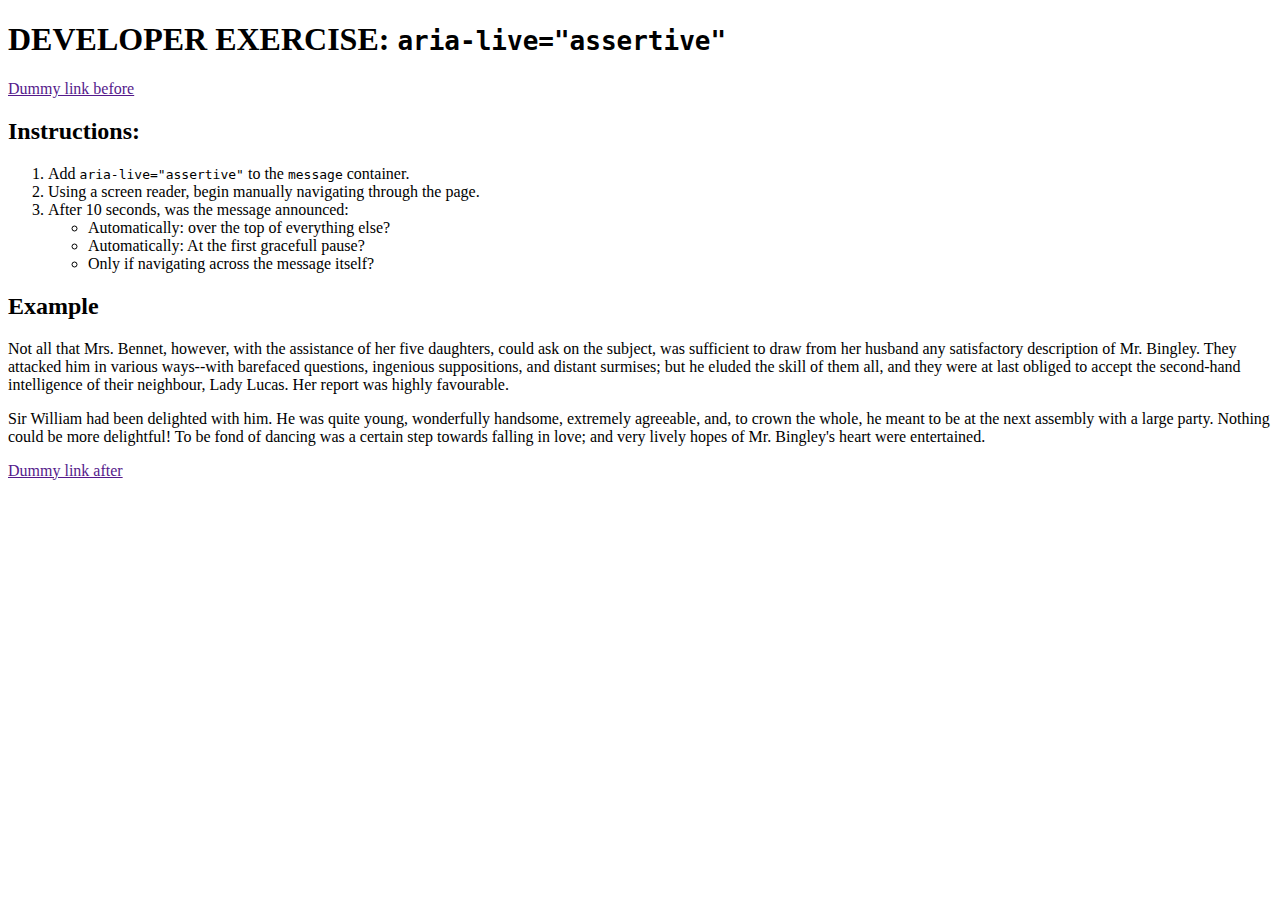
==== 01-aria-live-assertive.html @ 15f3db5d "Adjust all files" ====
<!doctype html>
<html lang="en">
<head>
  <meta charset="utf-8">
  <title>DEVELOPER EXERCISE: aria-live="assertive"</title>
  <meta name="viewport" content="width=device-width, initial-scale=1">
  <link rel="shortcut icon" href="favicon.ico">
  <link href="assets/css/examples.css" rel="stylesheet">
</head>
<body>
<h1>DEVELOPER EXERCISE: <code>aria-live="assertive"</code></h1>
<p><a href="">Dummy link before</a></p>
<h2>Instructions:</h2>
<ol>
  <li>Add <code>aria-live="assertive"</code> to the <code>message</code> container.</li>
  <li>Using a screen reader, begin manually navigating through the page.</li>
  <li>After 10 seconds, was the message announced:
    <ul>
      <li>Automatically: over the top of everything else?</li>
      <li>Automatically: At the first gracefull pause?</li>
      <li>Only if navigating across the message itself?</li>
    </ul>
  </li>
</ol>
<h2>Example</h2>


<!-- EXAMPLE STARTS HERE -->
<div id="message" class="error" aria-live="assertive"></div>
<!-- EXAMPLE ENDS HERE -->


<p>Not all that Mrs. Bennet, however, with the assistance of her five daughters, could ask on the subject, was sufficient to draw from her husband any satisfactory description of Mr. Bingley. They attacked him in various ways--with barefaced questions, ingenious suppositions, and distant surmises; but he eluded the skill of them all, and they were at last obliged to accept the second-hand intelligence of their neighbour, Lady Lucas. Her report was highly favourable.</p>
<p>Sir William had been delighted with him. He was quite young, wonderfully handsome, extremely agreeable, and, to crown the whole, he meant to be at the next assembly with a large party. Nothing could be more delightful! To be fond of dancing was a certain step towards falling in love; and very lively hopes of Mr. Bingley's heart were entertained.</p>

<p><a href="">Dummy link after</a></p>

<script type="text/javascript">
  (function()
  {
    window.setTimeout(function()
    {
      document.getElementById('message').innerHTML = '<p><strong>Hello:</strong> This is an error notification.</p>';
    }, 10000);

  })();
</script>
</body>
</html>
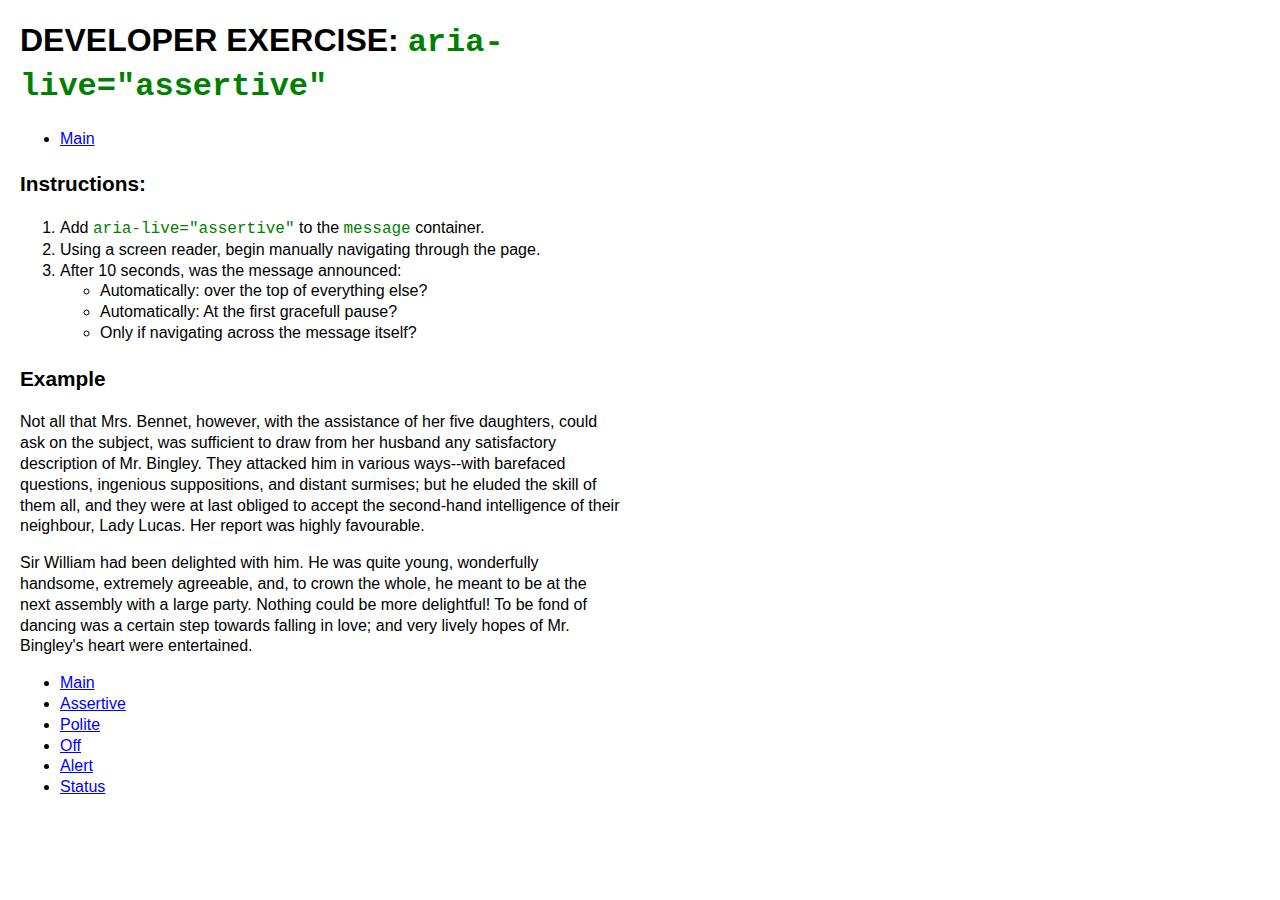
==== commit fe2b6b31: "Adjust all files" ====
--- a/01-aria-live-assertive.html
+++ b/01-aria-live-assertive.html
@@ -9,7 +9,10 @@
 </head>
 <body>
 <h1>DEVELOPER EXERCISE: <code>aria-live="assertive"</code></h1>
-<p><a href="">Dummy link before</a></p>
+<ul class="navigation">
+  <li><a href="index.html">Main</a></li>
+</ul>
+
 <h2>Instructions:</h2>
 <ol>
   <li>Add <code>aria-live="assertive"</code> to the <code>message</code> container.</li>
@@ -32,8 +35,14 @@
 
 <p>Not all that Mrs. Bennet, however, with the assistance of her five daughters, could ask on the subject, was sufficient to draw from her husband any satisfactory description of Mr. Bingley. They attacked him in various ways--with barefaced questions, ingenious suppositions, and distant surmises; but he eluded the skill of them all, and they were at last obliged to accept the second-hand intelligence of their neighbour, Lady Lucas. Her report was highly favourable.</p>
 <p>Sir William had been delighted with him. He was quite young, wonderfully handsome, extremely agreeable, and, to crown the whole, he meant to be at the next assembly with a large party. Nothing could be more delightful! To be fond of dancing was a certain step towards falling in love; and very lively hopes of Mr. Bingley's heart were entertained.</p>
-
-<p><a href="">Dummy link after</a></p>
+<ul class="navigation">
+  <li><a href="index.html">Main</a></li>
+  <li><a href="01-aria-live-assertive.html">Assertive</a></li>
+  <li><a href="02-aria-live-polite.html">Polite</a></li>
+  <li><a href="03-aria-live-off.html">Off</a></li>
+  <li><a href="04-role-alert.html">Alert</a></li>
+  <li><a href="05-role-status.html">Status</a></li>
+</ul>
 
 <script type="text/javascript">
   (function()
--- a/assets/css/examples.css
+++ b/assets/css/examples.css
@@ -0,0 +1,350 @@
+* {
+  box-sizing: border-box;
+}
+
+body {
+  max-width: 40em;
+  margin: 0;
+  padding: 20px;
+  font-size: 1em;
+  line-height: 1.3;
+  font-family: helvetica, arial, sans-serif;
+}
+
+h1 {
+  margin-top: 0;
+}
+
+h2 {
+  margin: 1em 0;
+  font-size: 130%;
+}
+
+h3 {
+  margin: 0 0 .5em;
+  font-size: 1.1em;
+}
+
+a:link {
+  color: blue;
+}
+
+a:visited {
+  color: purple;
+}
+
+a:focus {
+  color: #fff;
+  background: #000;
+}
+
+a:hover {
+  color: #fff;
+  background: green;
+}
+
+a:active {
+  color: #fff;
+  background: red;
+}
+
+hr {
+  margin: 1em 0 3em;
+}
+
+pre {
+  font-size: 1em;
+  display: block;
+  background: #000;
+  color:#fff;
+  padding: 1em;
+  margin: 1em 0 36px;
+}
+
+pre code {
+  line-height: 1.5;
+}
+
+code {
+  font-size: 1em;
+  color: green;
+  font-family: monaco, courier, monospace;
+}
+
+form {
+  margin: 2em 0;
+  padding: 1em;
+  background: #eee;
+}
+
+fieldset {
+  margin: 0;
+  border: 1px solid #999;
+}
+
+legend {
+  font-weight: bold;
+}
+
+table {
+  border-collapse: collapse;
+  margin: 0;
+  width: 100%;
+  background: #fff;
+}
+
+caption {
+  text-align: left;
+  font-weight: bold;
+  padding: 0 0 .5em;
+  font-size: 1.1em;
+}
+
+th,
+td {
+  text-align: left;
+  padding: .5em;
+  border: 1px solid #666;
+}
+
+.form-group {
+  margin: 0;
+}
+
+.form-group-spaced {
+  margin: 0 0 2em;
+}
+
+.label {
+  display: block;
+  margin: 0 0 .3em;
+}
+
+.input {
+  display: block;
+  width: 100%;
+  padding: .5em;
+  border: 1px solid #999;
+  font-size: 1em;
+  line-height: 1;
+  font-family: helvetica, arial, sans-serif;
+}
+
+.input:focus {
+  outline: 2px solid #000;
+}
+
+.input:hover {
+  outline: 2px solid green;
+}
+
+.button {
+  display: inline-block;
+  padding: .75em 1em;
+  border: 0;
+  background: blue;
+  color: #fff;
+  border-radius: .2em;
+  font-size: 1em;
+  line-height: 1;
+  font-family: helvetica, arial, sans-serif;
+}
+
+.button:focus {
+  background: #000;
+  color: #fff;
+  outline: none;
+}
+
+.button:hover {
+  background: green;
+  color: #fff;
+}
+
+.button:active {
+  background: red;
+  color: #fff;
+}
+
+.form-list {
+  margin: .5em 0;
+  padding: 0;
+  list-style: none;
+}
+
+.note {
+  background: #ffe6e6;
+  padding: 1em;
+  margin: 1em 0;
+}
+
+.note p {
+  margin: 0;
+}
+
+.help-text {
+  display: block;
+  margin: 0 0 .3em;
+  font-style: italic;
+  color: #555;
+}
+
+.error-message {
+  display: block;
+  margin: 0;
+  padding: .3em 0 0;
+  font-style: italic;
+  color: red;
+}
+
+.error-message::before {
+  content: url(../img/cross.png);
+  position: relative;
+  left: 0;
+  top: 3px;
+  display: inline-block;
+  width: 23px;
+  height: 20px;
+}
+
+.main-list {
+  margin: 0;
+  padding: 0;
+  list-style: none;
+}
+
+.main-list li {
+  margin: 0 0 .5em;
+}
+
+.main-list a {
+  display: inline-block;
+  padding: .2em .5em;
+  background: #eee;
+  border-radius: .2em;
+}
+
+.main-list a:focus {
+  background: black;
+  outline: none;
+}
+
+.main-list a:hover {
+  background: green;
+}
+
+.main-list a:active {
+  background: red;
+}
+
+.browser-list {
+  margin: 0 0 0 1em;
+  padding: 0;
+}
+
+.browser-list li {
+  margin: 0 0 .3em;
+}
+
+.red {
+  color: red;
+  font-weight: bold;
+}
+
+.required {
+  color: red;
+  font-size: .9em;
+}
+
+.example {
+  margin: 2em 0;
+  padding: 1em;
+  background: #eee;
+}
+
+.check {
+  display: inline-block;
+  width: 16px;
+  height: 16px;
+  background-image: url("../img/check.png");
+  background-repeat: no-repeat;
+  background-position: 0 0;
+}
+
+.list-style-none {
+  list-style: none;
+  margin-left: 0;
+  padding-left: 0;
+}
+
+.modal {
+  border: 2px solid #000;
+  padding: 1em;
+  background: #fff;
+  box-shadow: 5px 5px rgba(0,0,0,20%);
+}
+
+.modal h2 {
+  margin: 0 0 .5em;
+}
+
+.modal p {
+  margin: 0;
+}
+
+.sr-only {
+  position: absolute !important;
+  overflow: hidden !important;
+  clip: rect(1px, 1px, 1px, 1px) !important;
+  width: 1px !important;
+  height: 1px !important;
+  border: 0 !important;
+  margin: -1px !important;
+  padding: 0 !important;
+  white-space: nowrap !important;
+
+  -webkit-clip-path: inset(50%) !important;
+          clip-path: inset(50%) !important;
+}
+
+#message > p {
+  overflow: hidden;
+  padding: .8em 1em;
+}
+
+#message > p::before {
+  float: left;
+  width: 24px;
+  height: 24px;
+  margin: -.05em 12px -.2em 0;
+  content: '';
+  background: url(../img/icons.png) no-repeat;
+}
+
+#message.info > p {
+  color: #004;
+  background: #e5f2ff;
+}
+
+#message.info > p::before {
+  background-position: 0 0;
+}
+
+#message.warning > p {
+  color: #420;
+  background: #ffeddb;
+}
+
+#message.warning > p::before {
+  background-position: 0 -26px;
+}
+
+#message.error > p {
+  color: #400;
+  background: #ffebea;
+}
+
+#message.error > p::before {
+  background-position: 0 -52px;
+}
+
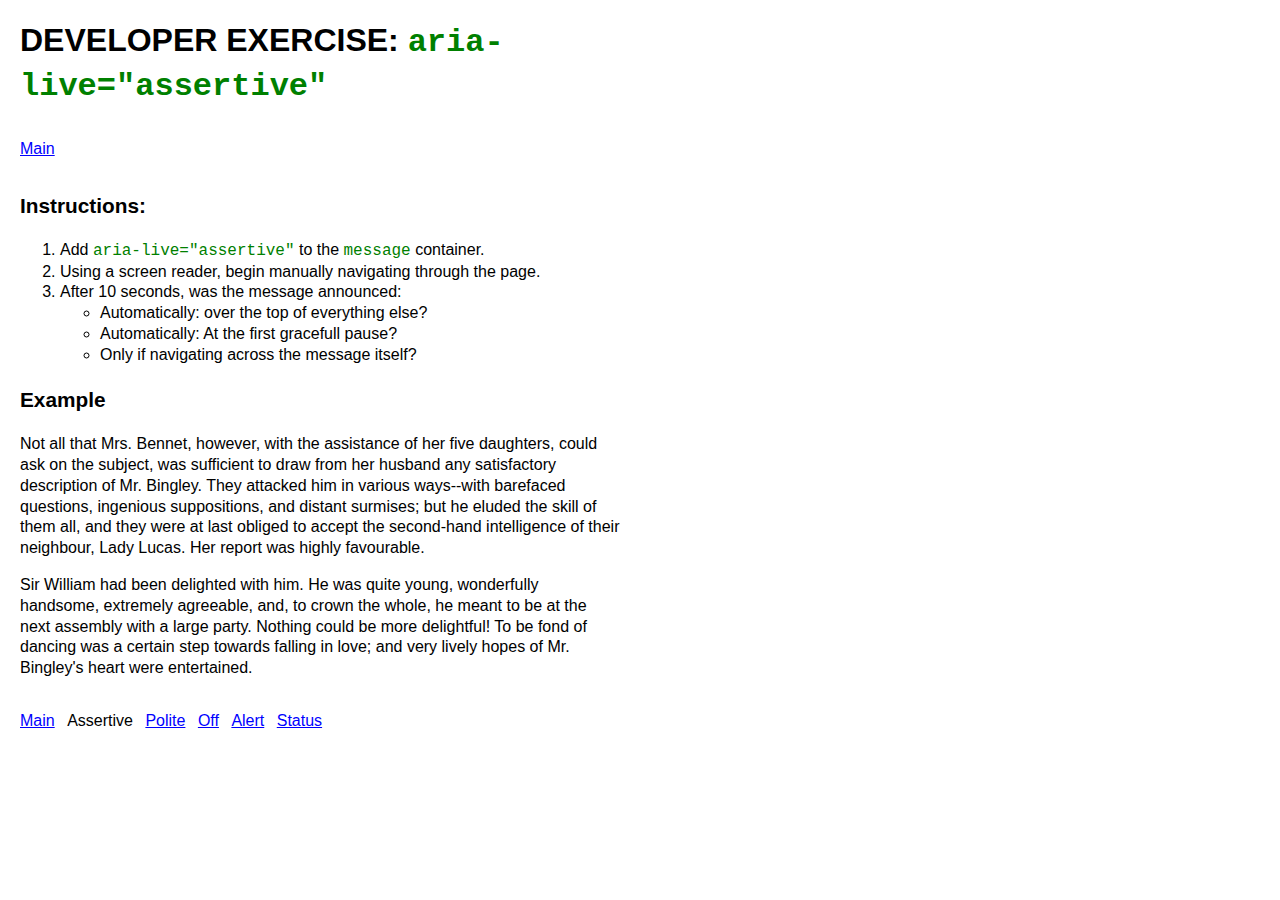
==== commit ca131969: "Adjust all aria files" ====
--- a/01-aria-live-assertive.html
+++ b/01-aria-live-assertive.html
@@ -37,7 +37,7 @@
 <p>Sir William had been delighted with him. He was quite young, wonderfully handsome, extremely agreeable, and, to crown the whole, he meant to be at the next assembly with a large party. Nothing could be more delightful! To be fond of dancing was a certain step towards falling in love; and very lively hopes of Mr. Bingley's heart were entertained.</p>
 <ul class="navigation">
   <li><a href="index.html">Main</a></li>
-  <li><a href="01-aria-live-assertive.html">Assertive</a></li>
+  <li>Assertive</li>
   <li><a href="02-aria-live-polite.html">Polite</a></li>
   <li><a href="03-aria-live-off.html">Off</a></li>
   <li><a href="04-role-alert.html">Alert</a></li>
--- a/assets/css/examples.css
+++ b/assets/css/examples.css
@@ -348,3 +348,13 @@
   background-position: 0 -52px;
 }
 
+.navigation {
+  margin: 2em 0;
+  padding: 0;
+  list-style: none;
+}
+
+.navigation li {
+  display: inline-block;
+  margin: 0 .5em 0 0;
+}
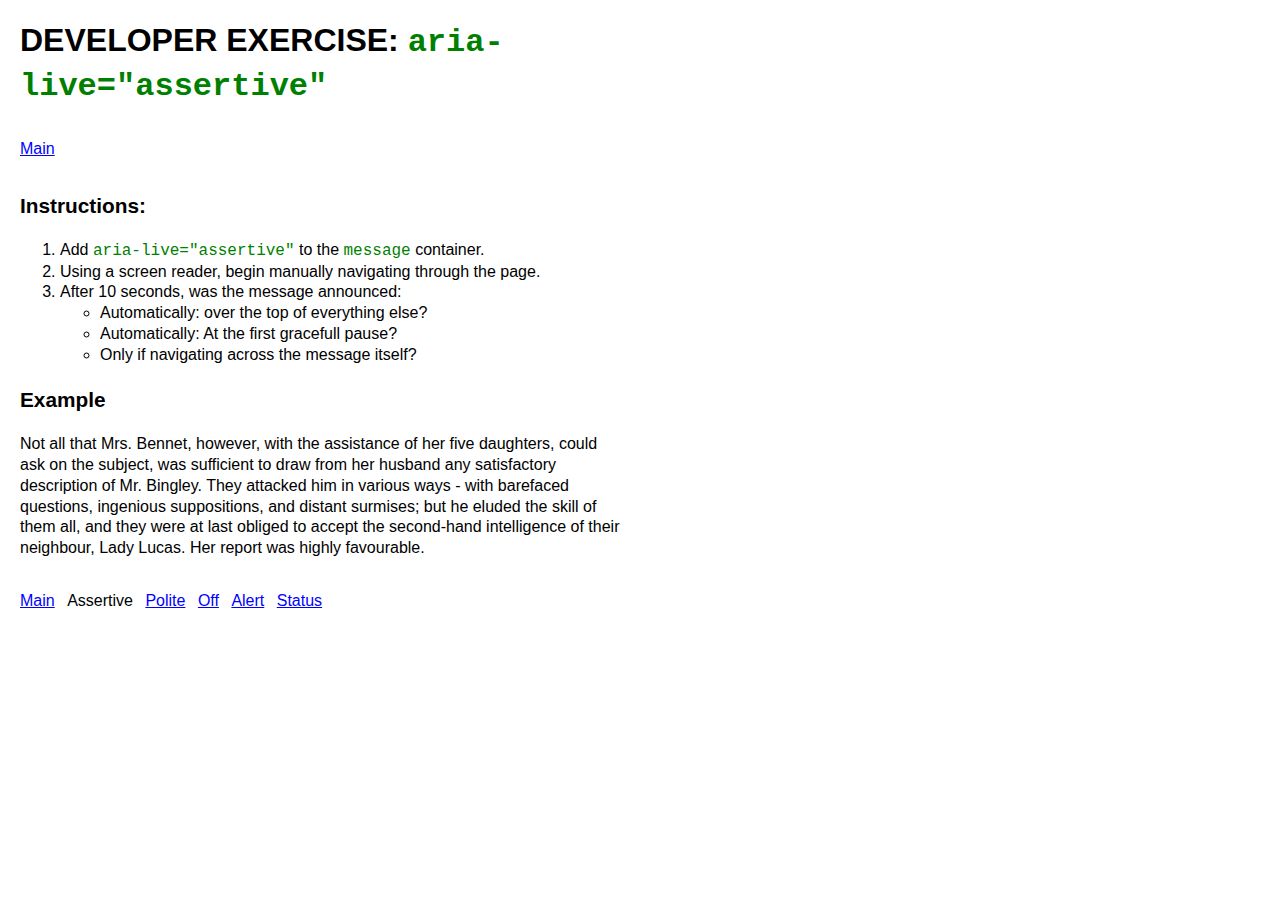
==== commit 3fd78070: "Adjust all pages" ====
--- a/01-aria-live-assertive.html
+++ b/01-aria-live-assertive.html
@@ -33,8 +33,7 @@
 <!-- EXAMPLE ENDS HERE -->
 
 
-<p>Not all that Mrs. Bennet, however, with the assistance of her five daughters, could ask on the subject, was sufficient to draw from her husband any satisfactory description of Mr. Bingley. They attacked him in various ways--with barefaced questions, ingenious suppositions, and distant surmises; but he eluded the skill of them all, and they were at last obliged to accept the second-hand intelligence of their neighbour, Lady Lucas. Her report was highly favourable.</p>
-<p>Sir William had been delighted with him. He was quite young, wonderfully handsome, extremely agreeable, and, to crown the whole, he meant to be at the next assembly with a large party. Nothing could be more delightful! To be fond of dancing was a certain step towards falling in love; and very lively hopes of Mr. Bingley's heart were entertained.</p>
+<p>Not all that Mrs. Bennet, however, with the assistance of her five daughters, could ask on the subject, was sufficient to draw from her husband any satisfactory description of Mr. Bingley. They attacked him in various ways - with barefaced questions, ingenious suppositions, and distant surmises; but he eluded the skill of them all, and they were at last obliged to accept the second-hand intelligence of their neighbour, Lady Lucas. Her report was highly favourable.</p>
 <ul class="navigation">
   <li><a href="index.html">Main</a></li>
   <li>Assertive</li>
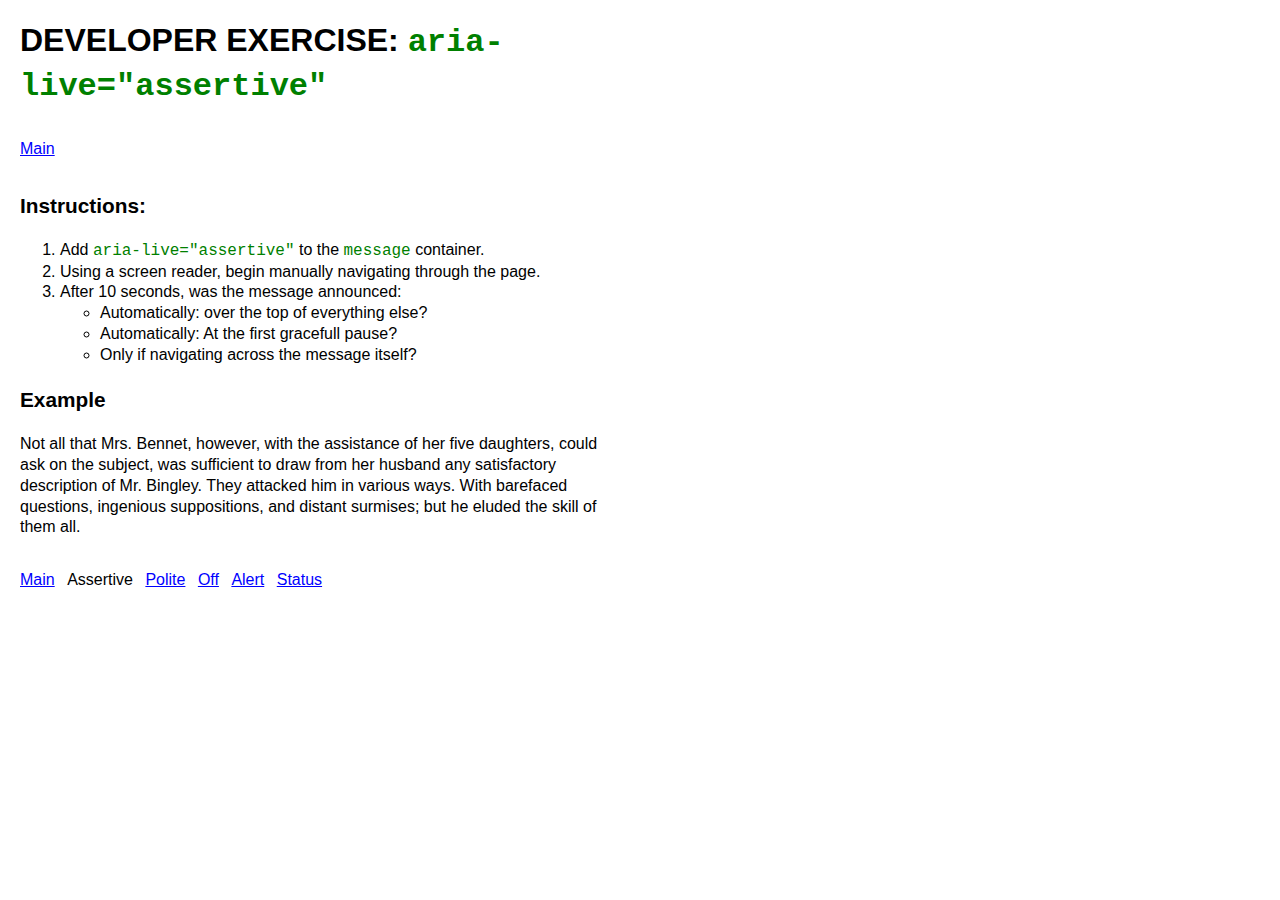
==== commit 49ec4fe6: "Adjust examples" ====
--- a/01-aria-live-assertive.html
+++ b/01-aria-live-assertive.html
@@ -33,7 +33,7 @@
 <!-- EXAMPLE ENDS HERE -->
 
 
-<p>Not all that Mrs. Bennet, however, with the assistance of her five daughters, could ask on the subject, was sufficient to draw from her husband any satisfactory description of Mr. Bingley. They attacked him in various ways - with barefaced questions, ingenious suppositions, and distant surmises; but he eluded the skill of them all, and they were at last obliged to accept the second-hand intelligence of their neighbour, Lady Lucas. Her report was highly favourable.</p>
+<p>Not all that Mrs. Bennet, however, with the assistance of her five daughters, could ask on the subject, was sufficient to draw from her husband any satisfactory description of Mr. Bingley. They attacked him in various ways. With barefaced questions, ingenious suppositions, and distant surmises; but he eluded the skill of them all.</p>
 <ul class="navigation">
   <li><a href="index.html">Main</a></li>
   <li>Assertive</li>
